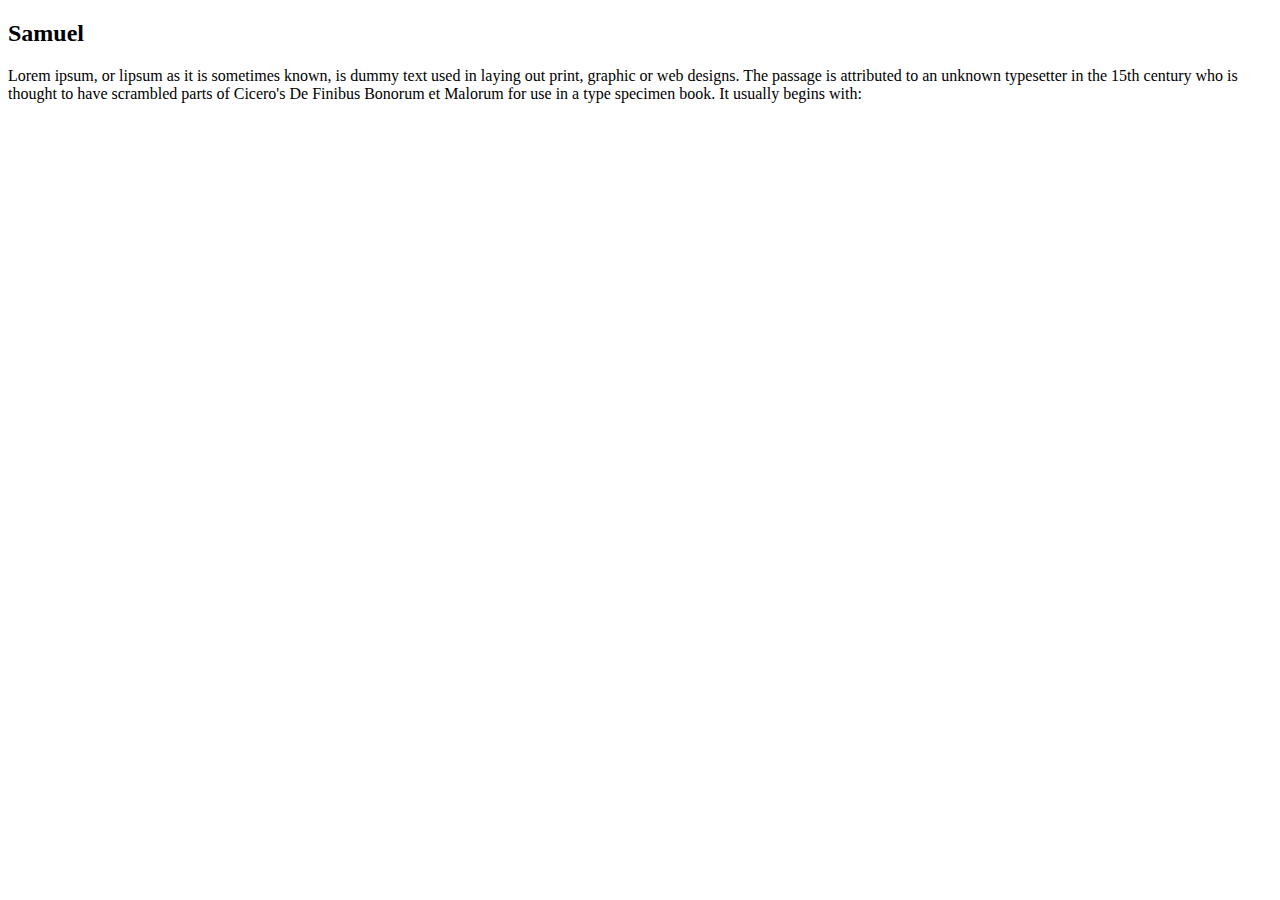
==== profile.html @ 486c6296 "This commit adds a profile page" ====
<!DOCTYPE html>
<html lang="en">
<head>
    <meta charset="UTF-8">
    <meta name="viewport" content="width=device-width, initial-scale=1.0">
    <meta http-equiv="X-UA-Compatible" content="ie=edge">
    <title>Profile</title>
</head>
<body>
    <h2>Samuel</h2>
    <p>
        Lorem ipsum, or lipsum as it is sometimes known, is dummy text used in
         laying out print, graphic or web designs. The passage is attributed to an
          unknown typesetter in the 15th century who is thought to have scrambled parts of
         Cicero's De Finibus Bonorum et Malorum for use in a type specimen book. It usually begins with:
    </p>
</body>
</html>
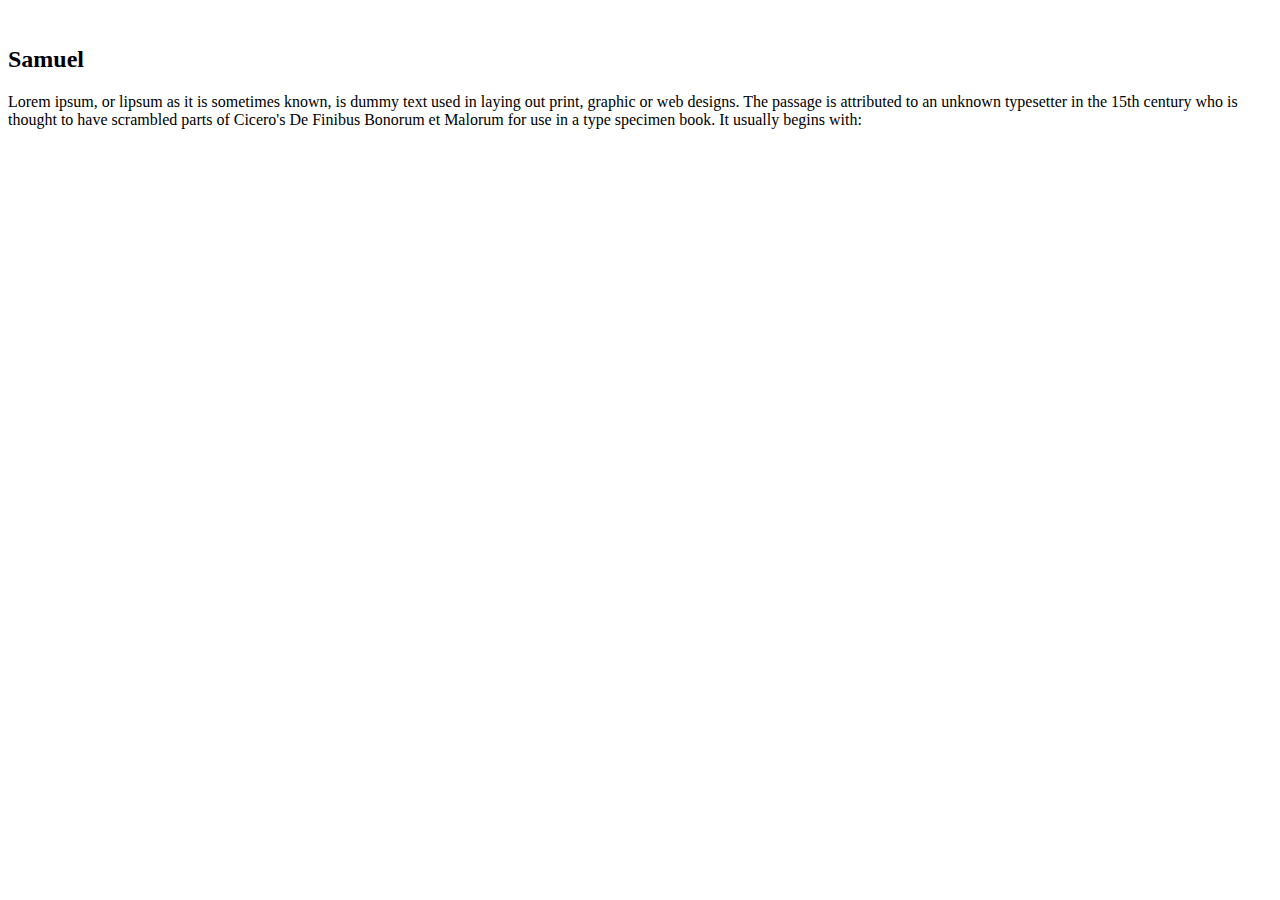
==== commit 0f8ca41a: "added a background image" ====
--- a/profile.html
+++ b/profile.html
@@ -7,6 +7,7 @@
     <title>Profile</title>
 </head>
 <body>
+    <img src="img/samuel10.jpg" alt="">
     <h2>Samuel</h2>
     <p>
         Lorem ipsum, or lipsum as it is sometimes known, is dummy text used in
